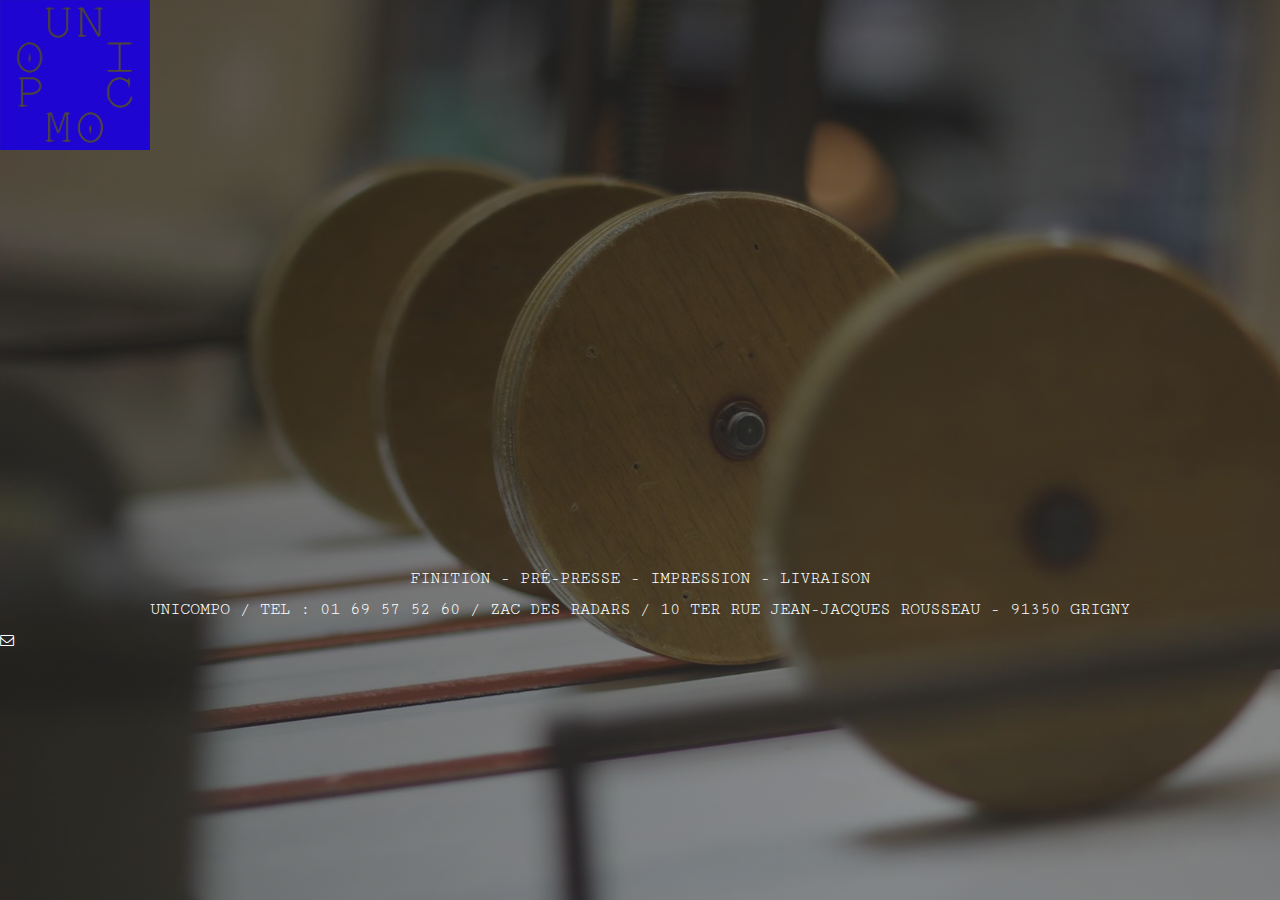
==== index.html @ 3dfdffd1 "Mise en place Landing page" ====
<html>
	<head>
		<meta charset="utf-8">
		<meta http-equiv="X-UA-Compatible" content="IE=edge">
		<meta name="viewport" content="width=device-width, initial-scale=1">
		<title>UNICOMPO - Coming soon...</title>
		
		<link rel="stylesheet" href="https://maxcdn.bootstrapcdn.com/font-awesome/4.4.0/css/font-awesome.min.css">
		<link href="https://fonts.googleapis.com/css?family=Cutive+Mono" rel="stylesheet">
		<link rel="stylesheet" href="https://maxcdn.bootstrapcdn.com/bootstrap/3.2.0/css/bootstrap.min.css">
		<link rel="stylesheet" type="text/css" href="style.css">
	</head>
	<body>
	
	<div class="global">
		
		<div class="logo"> 
			<img src="images/logo.png" alt="Unicompo" width="150">
		</div>
		
		<div class="informations">
			<h1>FINITION - PRÉ-PRESSE - IMPRESSION - LIVRAISON</h1>
			<p>UNICOMPO / TEL : 01 69 57 52 60 / ZAC DES RADARS / <a href="#">10 TER RUE JEAN-JACQUES ROUSSEAU - 91350 GRIGNY</a></p>
			<a class="contact" href="#"><i class="fa fa-envelope-o" aria-hidden="true"></i></a>
		</div>
		
		
	
	</div>	
	</body>
</html>
---- style.css ----
h1 {
	font-family: 'Cutive Mono', monospace;
	color: white;
	font-size: 17px;
	text-align: center;	
	text-decoration: none;
}

p {
	font-family: 'Cutive Mono', monospace;
	color: white;
	font-size: 17px;
	text-align: center;
	text-decoration: none;
}

.global {
	display: relative;
	height: 100%;
	background: linear-gradient(-225deg, rgba(30,30,30,0.6) 30%, rgba(46,46,46,0.5) 80%), url(images/fond.jpg);  	
	margin: 0px;
	padding: 0px;
	background-size: cover;
}
.informations {
	display: relative;
	padding-top: 400px;
}

.informations a {
	text-decoration: none;
	color: white;
}
.informations a:hover {
	color: white;
	text-decoration: none;
}

.logo {
	display: absolute;
	top: 300px;
	left: 300px;
}
.contact {
	display: absolute;
	top: 20px;
	right: 800px;
}
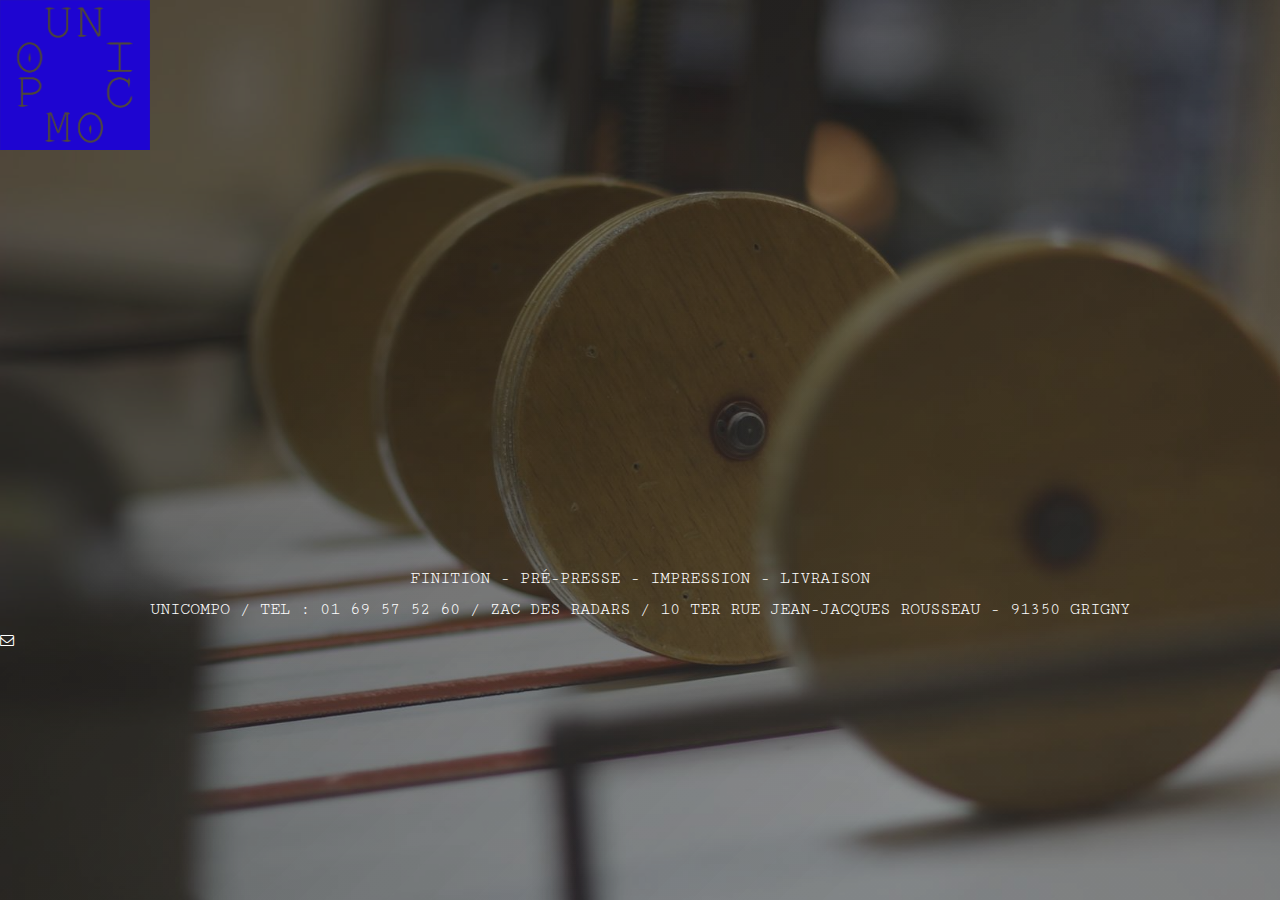
==== commit 5d8c113b: "Responsive added" ====
--- a/index.html
+++ b/index.html
@@ -11,21 +11,17 @@
 		<link rel="stylesheet" type="text/css" href="style.css">
 	</head>
 	<body>
-	
-	<div class="global">
-		
-		<div class="logo"> 
-			<img src="images/logo.png" alt="Unicompo" width="150">
+		<div class="row">
+        	<div class="col-xs-12 col-sm-12 col-md-12">
+				<div class="logo"> 
+					<img src="images/logo.png" alt="Unicompo" width="150">
+				</div>
+			<div class="informations">
+				<h1>FINITION - PRÉ-PRESSE - IMPRESSION - LIVRAISON</h1>
+				<p>UNICOMPO / TEL : 01 69 57 52 60 / ZAC DES RADARS / <a href="#">10 TER RUE JEAN-JACQUES ROUSSEAU - 91350 GRIGNY</a></p>
+				<a class="contact" href="#"><i class="fa fa-envelope-o" aria-hidden="true"></i></a>
+			</div>
 		</div>
-		
-		<div class="informations">
-			<h1>FINITION - PRÉ-PRESSE - IMPRESSION - LIVRAISON</h1>
-			<p>UNICOMPO / TEL : 01 69 57 52 60 / ZAC DES RADARS / <a href="#">10 TER RUE JEAN-JACQUES ROUSSEAU - 91350 GRIGNY</a></p>
-			<a class="contact" href="#"><i class="fa fa-envelope-o" aria-hidden="true"></i></a>
-		</div>
-		
-		
-	
-	</div>	
+			</div>	
 	</body>
 </html>--- a/style.css
+++ b/style.css
@@ -14,7 +14,7 @@
 	text-decoration: none;
 }
 
-.global {
+body {
 	display: relative;
 	height: 100%;
 	background: linear-gradient(-225deg, rgba(30,30,30,0.6) 30%, rgba(46,46,46,0.5) 80%), url(images/fond.jpg);  	
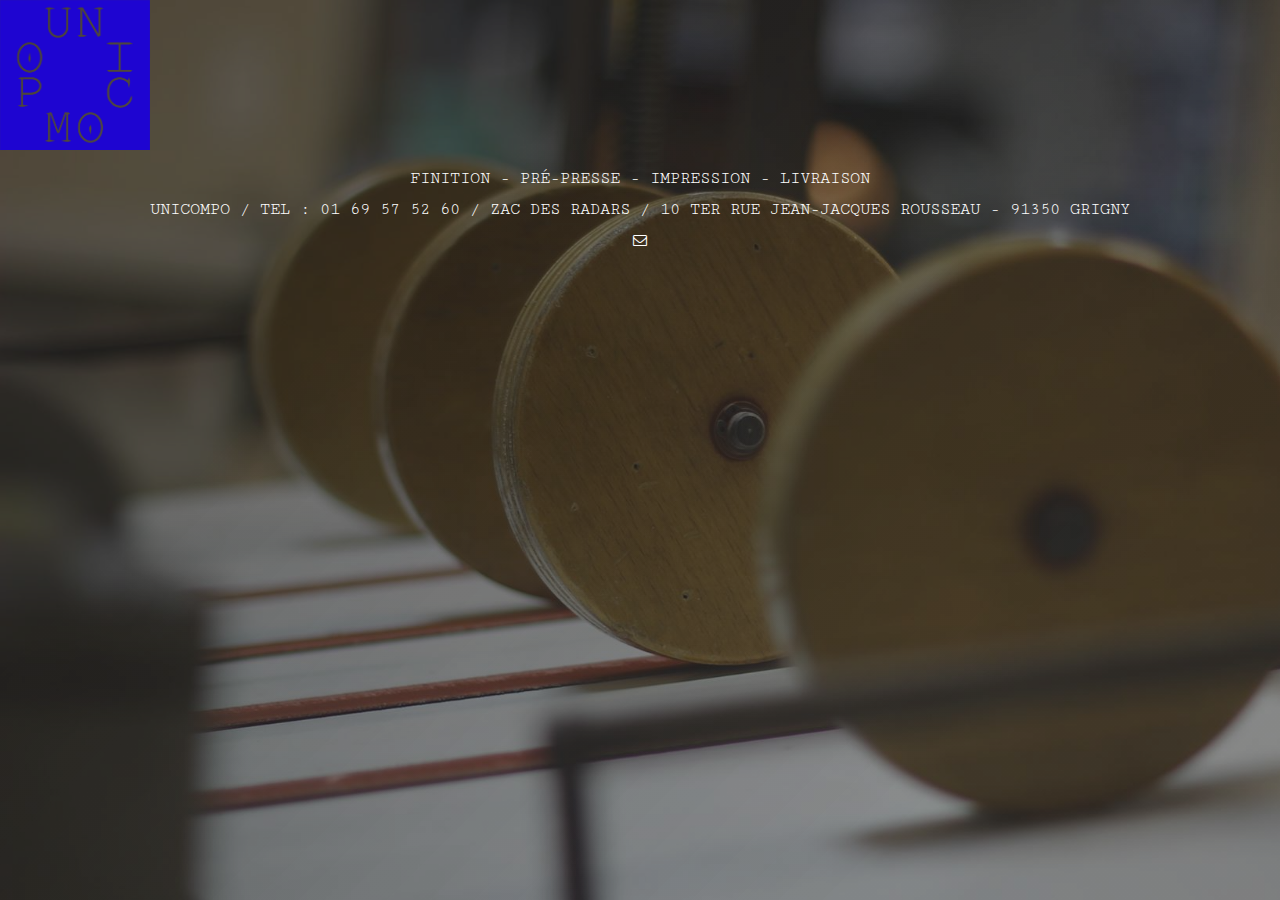
==== commit b7e4c94c: "New html file again" ====
--- a/index.html
+++ b/index.html
@@ -11,17 +11,21 @@
 		<link rel="stylesheet" type="text/css" href="style.css">
 	</head>
 	<body>
-		<div class="row">
-        	<div class="col-xs-12 col-sm-12 col-md-12">
-				<div class="logo"> 
-					<img src="images/logo.png" alt="Unicompo" width="150">
+			
+			<div class="row">
+        		<div class="col-xs-12 col-sm-12 col-md-12">
+
+        		<div class='main'>	
+					<div class="png"> 
+						<img src="images/logo.png" alt="Unicompo" width="150">
+					</div>
+				<div class="informations">
+						<h1>FINITION - PRÉ-PRESSE - IMPRESSION - LIVRAISON</h1>
+						<p>UNICOMPO / TEL : 01 69 57 52 60 / ZAC DES RADARS / <a href="#">10 TER RUE JEAN-JACQUES ROUSSEAU - 91350 GRIGNY</a></p>
+						<a class="contact" href="#"><i class="fa fa-envelope-o" aria-hidden="true"></i></a>
 				</div>
-			<div class="informations">
-				<h1>FINITION - PRÉ-PRESSE - IMPRESSION - LIVRAISON</h1>
-				<p>UNICOMPO / TEL : 01 69 57 52 60 / ZAC DES RADARS / <a href="#">10 TER RUE JEAN-JACQUES ROUSSEAU - 91350 GRIGNY</a></p>
-				<a class="contact" href="#"><i class="fa fa-envelope-o" aria-hidden="true"></i></a>
-			</div>
-		</div>
+				</div>
+	</div>
 			</div>	
 	</body>
 </html>--- a/style.css
+++ b/style.css
@@ -15,35 +15,35 @@
 }
 
 body {
-	display: relative;
 	height: 100%;
+	width: 100%;
 	background: linear-gradient(-225deg, rgba(30,30,30,0.6) 30%, rgba(46,46,46,0.5) 80%), url(images/fond.jpg);  	
 	margin: 0px;
 	padding: 0px;
 	background-size: cover;
 }
+.main {
+	position: relative;
+	height: 100%;
+	width: 100%;
+
+}
 .informations {
-	display: relative;
-	padding-top: 400px;
+	bottom: 0;
+	text-align: center;	
 }
-
 .informations a {
 	text-decoration: none;
 	color: white;
 }
 .informations a:hover {
+	text-decoration: none;
 	color: white;
-	text-decoration: none;
+}
+.logo {
+	position: absolute;
+	top: 150px;
+	left: 45px;
 }
 
-.logo {
-	display: absolute;
-	top: 300px;
-	left: 300px;
-}
-.contact {
-	display: absolute;
-	top: 20px;
-	right: 800px;
-}
 
